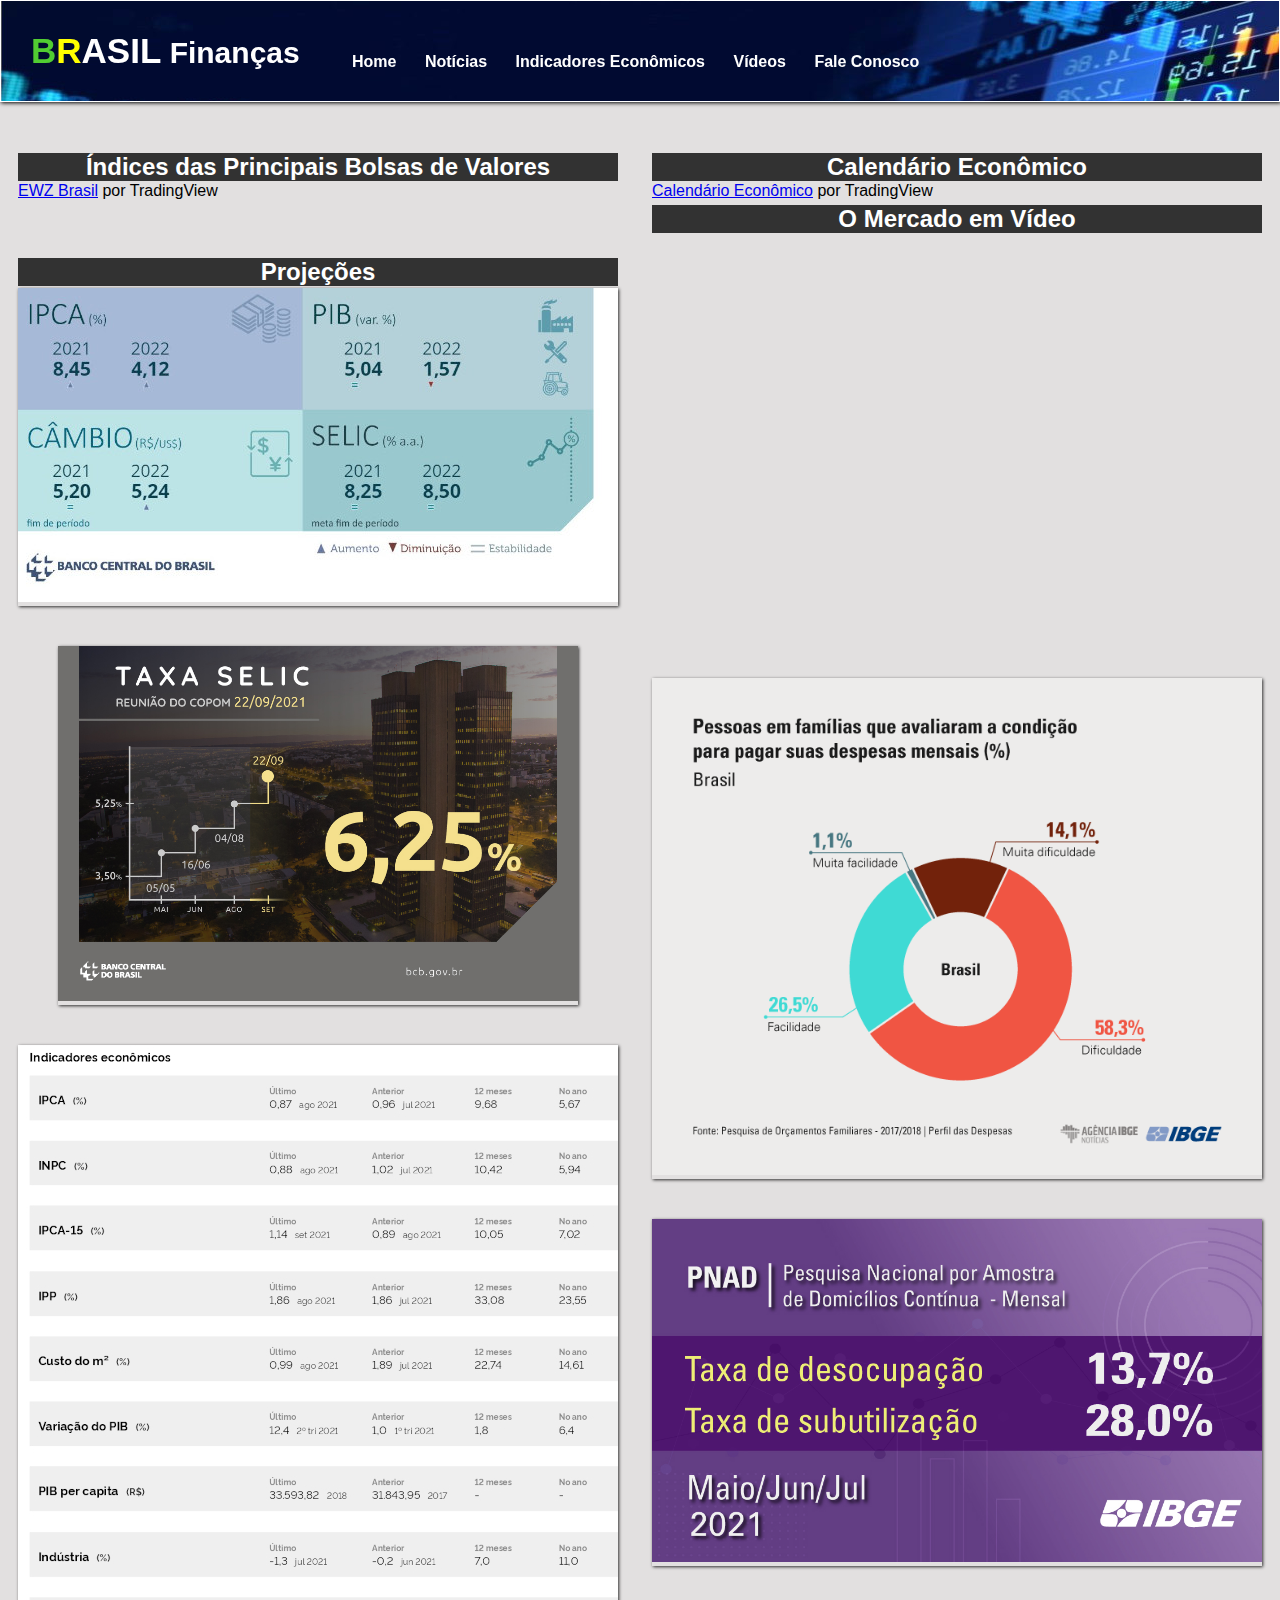
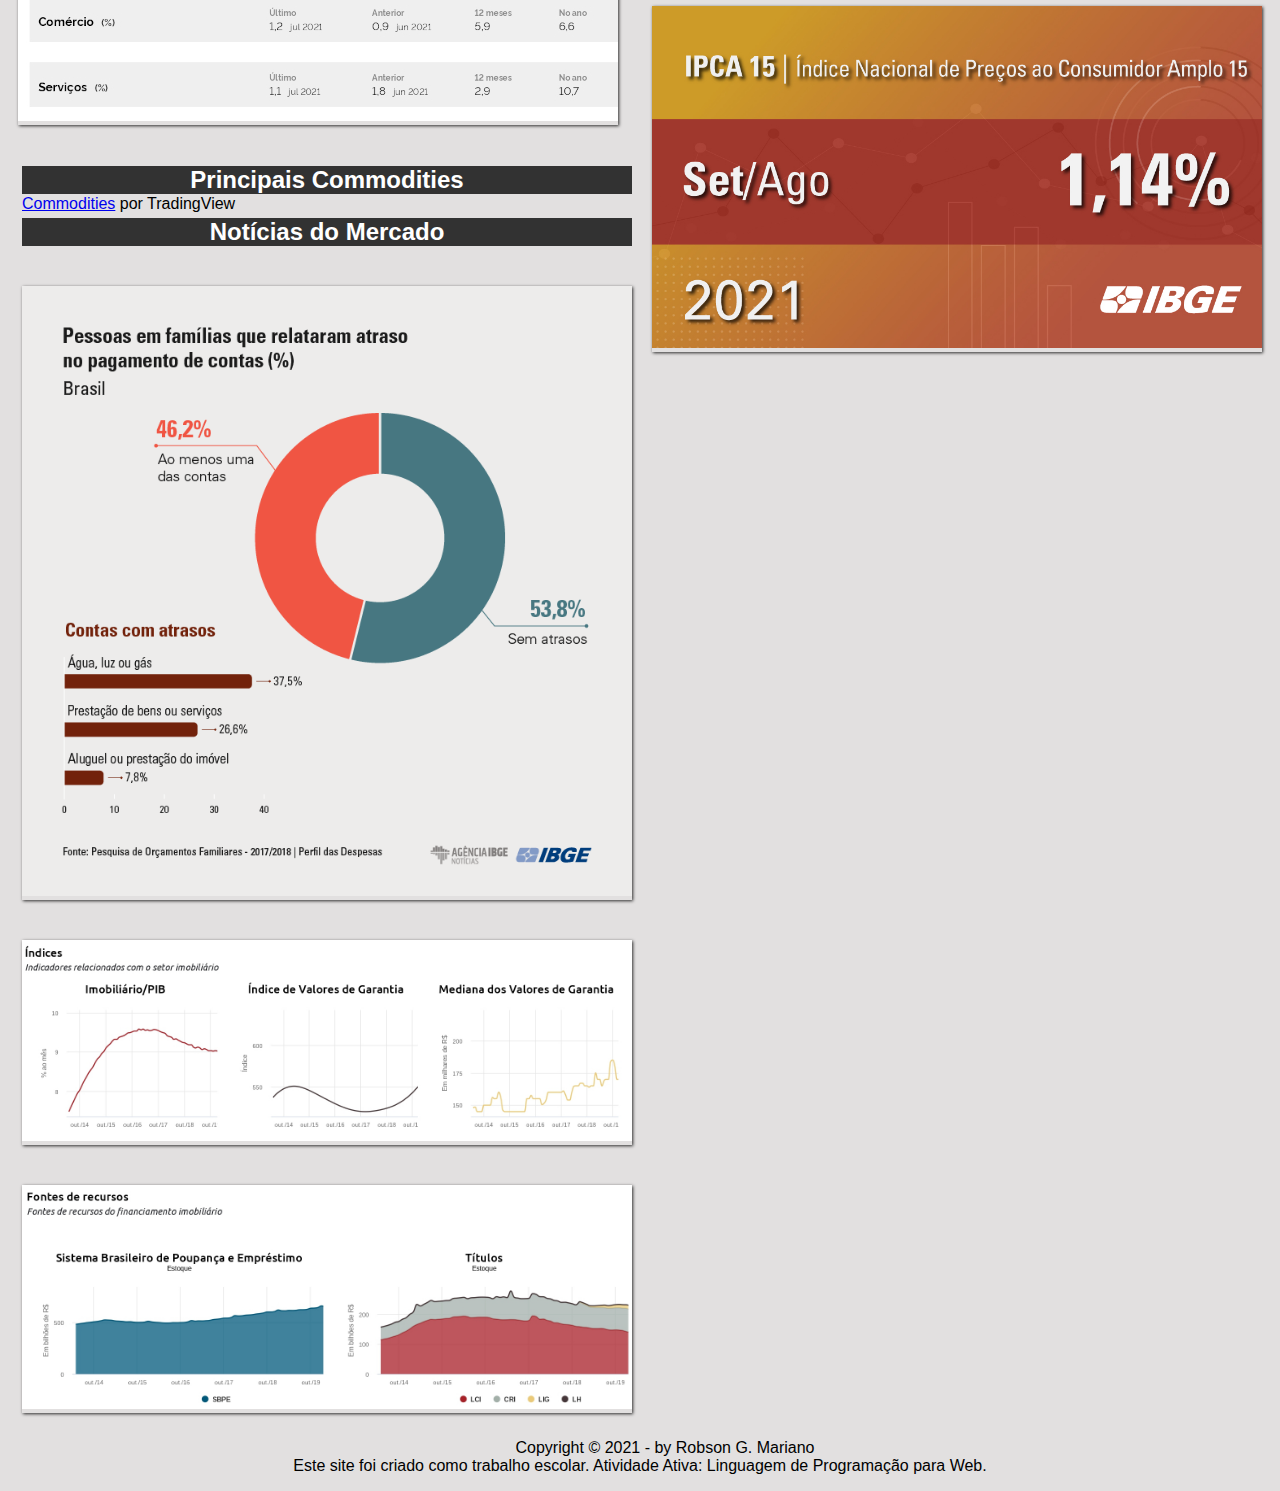
==== index.html @ 37a767a7 "first commit" ====
<!DOCTYPE html>
<html lang="pt-br">

<head>
    <meta charset="UTF-8"/>
    <title>BRASIL Finanças</title>
    <link rel="stylesheet" href="_css/estilo.css"/>
    <link rel="icon" href="_imagens/icon.png">
</head>

<body>
    <div id="interface">
        <header id="cabecalho">
        <hgroup style="background-image: url(_imagens/fundo1.jpg); border: 1px solid white; box-shadow: 1px 1px 4px black">
        <h1 style="text-align:left; position: relative; margin: 30px;color: white; font-size: 30px;"><b><a href="index.html" style="text-decoration:none; color:white"><span style="color:rgb(81, 205, 50); font-size:35px;">B</span><span style="color:yellow; font-size:35px;">R</span><span style="font-size: 35px">ASIL</span> Finanças</a></b></h1>
        </hgroup>

        <nav id="menu">
            <h1>Menu Principal</h1>
            <ul>
                <li><a href="index.html"><b>Home</b></a></li>
                <li><a href="noticias.html"><b>Notícias</b></a></li>
                <li><a href="indicadores.html"><b>Indicadores Econômicos</b></a></li>
                <li><a href="multimidia.html"><b>Vídeos</b></a></li>
                <li><a href="faleconosco.html"><b>Fale Conosco</b></a></li>
            </ul>
        </nav>

        <div class="tradingview-widget-container" style="box-shadow: 1px 1px 4px black;">
            <div class="tradingview-widget-container__widget"></div>
            <script type="text/javascript" src="https://s3.tradingview.com/external-embedding/embed-widget-ticker-tape.js" async>
            {
            "symbols": [
            {
                "description": "Dólar/Real",
                "proName": "FX_IDC:USDBRL"
            },
            {
                "description": "Euro/Real",
                "proName": "FX_IDC:EURBRL"
            },
            {
                "description": "Euro/Dólar",
                "proName": "FX:EURUSD"
            },
            {
                "description": "Bitcoin/Dólar",
                "proName": "BITSTAMP:BTCUSD"
            },
            {
                "description": "Bitcoin/Real",
                "proName": "BINANCE:BTCBRL"
            }
            ],
            "showSymbolLogo": true,
            "colorTheme": "dark",
            "isTransparent": false,
            "displayMode": "adaptive",
            "locale": "br"
            }
            </script>
        </div>
        </header>

        <br><br><br><br><br><br><br>

        <section id="corpo">
            <article id="graf-indices">
            <h2>Índices das Principais Bolsas de Valores</h2>
            <div class="tradingview-widget-container">
                <div id="tradingview_db49d"></div>
                <div class="tradingview-widget-copyright"><a href="https://br.tradingview.com/symbols/AMEX-EWZ/" rel="noopener" target="_blank"><span class="blue-text">EWZ Brasil</span></a> por TradingView</div>
                <script type="text/javascript" src="https://s3.tradingview.com/tv.js"></script>
                <script type="text/javascript">
                new TradingView.MediumWidget(
                {
                "symbols": [
                [
                "EWZ Brasil",
                "AMEX:EWZ|1D"
                ],
                [
                "S&P 500 indicadores.html",
                "CURRENCYCOM:US500|1D"
                ],
                [
                "NASDAQ indicadores.html",
                "CURRENCYCOM:US100|1D"
                ],
                [
                "FTSE Inglaterra",
                "GLOBALPRIME:UK100|1D"
                ],
                [
                "DAX Alemanha",
                "GLOBALPRIME:GER30|1D"
                ],
                [
                "CAC França",
                "GLOBALPRIME:FRA40|1D"
                ],
                [
                "A50 China",
                "OANDA:CN50USD|1D"
                ]
                ],
                "chartOnly": false,
                "width": "100%",
                "height": 350,
                "locale": "br",
                "colorTheme": "light",
                "gridLineColor": "rgba(42, 46, 57, 0.17)",
                "fontColor": "#787b86",
                "isTransparent": false,
                "autosize": true,
                "showFloatingTooltip": true,
                "scalePosition": "right",
                "scaleMode": "Logarithmic",
                "fontFamily": "Trebuchet MS, sans-serif",
                "noTimeScale": false,
                "chartType": "area",
                "lineColor": "#2962ff",
                "bottomColor": "rgba(41, 98, 255, 0)",
                "topColor": "rgba(41, 98, 255, 0.3)",
                "container_id": "tradingview_db49d"
                }
                );
                </script>
                </div>
            </article>

            <br>

            <article>
                <fxwidget-cc amount="1" decimals="2" large="false" shadow="true" symbol="true" grouping="true" border="true" from="USD" to="BRL" background-color="#a2add0" border-radius="0.3"></fxwidget-cc><script async src="https://s.fx-w.io/widgets/currency-converter/latest.js"></script>
            </article>

            <article>
                <h2 style="margin-top:40px;">Projeções</h2>
                <figure class="indices">
                    <img src="_imagens/indices.jpg">
                </figure>
            </article>

            <article id="selic">
                <figure class="selic">
                <img id="selic" src="_imagens/selic.jpeg" style="width:100%;">
                </figure>
            </article>

            <article>
                <figure class="indicadores1">
                    <img src="_imagens/indicadores1.jpg">
                </figure>
            </article>
    
        </section>

        <section id="lateral1">
            <article id="calendario-economico">
            <h2>Calendário Econômico</h2>
            <div class="tradingview-widget-container">
                <div class="tradingview-widget-container__widget"></div>
                <div class="tradingview-widget-copyright"><a href="https://br.tradingview.com/markets/currencies/economic-calendar/" rel="noopener" target="_blank"><span class="blue-text">Calendário Econômico</span></a> por TradingView</div>
                <script type="text/javascript" src="https://s3.tradingview.com/external-embedding/embed-widget-events.js" async>
                {
                "width": "100%",
                "height": 350,
                "colorTheme": "light",
                "isTransparent": false,
                "locale": "br",
                "importanceFilter": "0,1",
                "currencyFilter": "BRL"
                }
                </script>
            </div>
            </article>

            <article>
                <h2>O Mercado em Vídeo</h2>
                <iframe width="610" height="400" src="https://www.youtube.com/embed/NVVhCYCeh_s" title="YouTube video player" frameborder="0" allow="accelerometer; autoplay; clipboard-write; encrypted-media; gyroscope; picture-in-picture" allowfullscreen></iframe>
            </article>

            <article>
                <figure class="contas">
                    <img src="_imagens/contas.png" style="width: 100%;">
                </figure>
            </article>

            <article>
                <figure class="desemprego">
                    <img src="_imagens/desemprego.jpeg" style="width:100%;">
                </figure>
            </article>

            <article>
                <figure class="ipca_15">
                    <img src="_imagens/ipca_15.jpeg" style="width:100%;">
                </figure>
            </article>

        </section>

        <aside id="lateral2">
            <article id="commodities">
            <h2>Principais Commodities</h2>
            <div class="tradingview-widget-container">
                <div class="tradingview-widget-container__widget"></div>
                <div class="tradingview-widget-copyright"><a href="https://br.tradingview.com/markets/futures/" rel="noopener" target="_blank"><span class="blue-text">Commodities</span></a> por TradingView</div>
                <script type="text/javascript" src="https://s3.tradingview.com/external-embedding/embed-widget-market-quotes.js" async>
                {
                "width": "100%",
                "height": 350,
                "symbolsGroups": [
                {
                "name": "Commodities",
                "originalName": "Commodities",
                "symbols": [
                {
                "name": "TVC:USOIL",
                "displayName": "Petr WTI"
                },
                {
                "name": "TVC:UKOIL",
                "displayName": "Petr Brent"
                },
                {
                "name": "CURRENCYCOM:GOLD",
                "displayName": "Ouro"
                },
                {
                "name": "CURRENCYCOM:SILVER",
                "displayName": "Prata"
                },
                {
                "name": "EASYMARKETS:CPRUSD",
                "displayName": "Cobre"
                },
                {
                "name": "COMEX:TIO2!",
                "displayName": "Min Ferro"
                },
                {
                "name": "EASYMARKETS:SOYUSD",
                "displayName": "Soja"
                },
                {
                "name": "EASYMARKETS:WHTUSD",
                "displayName": "Trigo"
                },
                {
                "name": "EASYMARKETS:CRNUSD",
                "displayName": "Milho"
                }
                ]
                }
                ],
                "showSymbolLogo": true,
                "colorTheme": "light",
                "isTransparent": false,
                "locale": "br"
                }
                </script>
            </div>
            </article>

            <article>
                <h2>Notícias do Mercado</h2>
                <script type="text/javascript" src="https://feed.mikle.com/js/fw-loader.js" preloader-text="Loading" data-fw-param="149989/"></script>
            </article>

            <article>
                <figure class="atraso">
                    <img src="_imagens/atraso.png" style="width: 100%;">
                </figure>
            </article>

            <article>
                <figure class="imobiliario2">
                    <img src="_imagens/imobiliario2.jpg" style="width: 100%;">
                </figure>
            </article>

            <article>
                <figure class="imobiliario1">
                    <img src="_imagens/imobiliario1.jpg" style="width: 100%;">
                </figure>
            </article>

        </aside>
        <br>
        <footer id="rodape">
            <p>Copyright &copy; 2021 - by Robson G. Mariano <br/>
            Este site foi criado como trabalho escolar. Atividade Ativa: Linguagem de Programação para Web.</p>
        </footer>

    </div>
</body>
</html>
---- _css/estilo.css ----
@charset "UTF-8";

body {
    background-color:#e2e0e0;
    font-family:arial;
}

div#interface {
    margin: 12px auto auto auto;
}

p {
    text-align: justify;
    text-indent: 50px;
}

header#cabecalho {
    position: fixed;
    top: 0;
    left: 0;
    right: 0;
    z-index: 99; /*faz o menu ficar por cima de todos os outros elementos*/
}

nav#menu {
    display:block;
}
nav#menu ul {
    list-style: none;
    position:absolute;
    top: 25px;
    left:300px;
}
nav#menu li {
    display: inline-block;
    background-color:transparent;
    padding: 10px;
    margin: 2px;
    transition: background-color 0.5s;
}
nav#menu li:hover {
    background-color: none;
}
nav#menu h1 {
    display:none;
}
nav#menu a {
    color:white;
    text-decoration: none;
}
nav#menu a:hover {
    color:greenyellow;
}

section#corpo {
    display: block;
    width: 600px;
    float: left;
    padding: 10px;
}

section#corpo h2 {
    background-color: rgb(50, 50, 50);
    color: white;
    text-align:center;
    margin-bottom: 1px;
    margin-top: 5px;
}

figure.selic {
    display: block;
    margin-top: 40px;
    
    box-shadow: 1px 1px 3px rgba(0,0,0,.8);
    z-index:95;
    -webkit-transition: all .4s ease-in;
}

figure.selic:hover {
    -webkit-transform: scale(1.5);
}

figure.indices {
    display: block;
    width: 100%;
    height: 100%;
    box-shadow: 1px 1px 3px rgba(0, 0, 0, .8);
    margin-top: 2px;
    margin-left: 0px;
}

figure.indicadores1 {
    display: block;
    width: 100%;
    height: 100%;
    box-shadow: 1px 1px 3px rgba(0, 0, 0, .8);
    margin-top: 40px;
    margin-left: 0px;
}

section#lateral1 {
    display: block;
    width: 610px;
    float: right;
    padding: 10px;
    
}

section#lateral1 h2 {
    background-color: rgb(50, 50, 50);
    color: white;
    text-align:center;
    margin-bottom: 1px;
    margin-top: 5px;
}

figure.desemprego {
    display: block;
    width: 100%;
    height: 100%;
    box-shadow: 1px 1px 3px rgba(0, 0, 0, .8);
    margin-top: 40px;
    margin-left: 0px;
}

figure.ipca_15 {
    display: block;
    width: 100%;
    height: 100%;
    box-shadow: 1px 1px 3px rgba(0, 0, 0, .8);
    margin-top: 40px;
    margin-left: 0px;
}

figure.contas {
    display: block;
    width: 100%;
    height: 100%;
    box-shadow: 1px 1px 3px rgba(0, 0, 0, .8);
    margin-top: 40px;
    margin-left: 0px;
}

figure.imobiliario1 {
    display: block;
    width: 100%;
    height: 150%;
    box-shadow: 1px 1px 3px rgba(0, 0, 0, .8);
    margin-top: 40px;
    margin-left: 0px;
    -webkit-transition: all .4s ease-in;
}

figure.imobiliario1:hover {
    -webkit-transform: scale(1.5);
}

aside#lateral2 {
    display:block;
    width: 610px;
    float: right;
    padding: 10px;
}

aside#lateral2 h2 {
    background-color: rgb(50, 50, 50);
    color: white;
    text-align:center;
    margin-bottom: 1px;
    margin-top: 5px;
}

figure.atraso {
    display: block;
    width: 100%;
    height: 100%;
    box-shadow: 1px 1px 3px rgba(0, 0, 0, .8);
    margin-top: 40px;
    margin-left: 0px;
}

figure.imobiliario2 {
    display: block;
    width: 100%;
    height: 100%;
    box-shadow: 1px 1px 3px rgba(0, 0, 0, .8);
    margin-top: 40px;
    margin-left: 0px;
    -webkit-transition: all .4s ease-in;
}

figure.imobiliario2:hover {
    -webkit-transform: scale(1.5);
}

section#corponoticias {
    display: block;
    width: 640px;
    float: left;
    padding: 10px;
    margin-top:20px;
    margin-left: 90px;
}

section#corponoticias article#noticia1 {
    display: block;
    margin-left: 130px;
    margin-top: 20px;
}

section#corponoticias article#noticia2 {
    display: block;
    margin-left: 130px;
    margin-top: 20px;
}

aside#lateralnoticias {
    display: block;
    width: 640px;
    float:right;
    padding: 10px;
    margin-top: 20px;
    margin-right: 80px;
}

section#indicadores {
    display: block;
    width: 640px;
    float: left;
    padding: 10px;
    margin-top:20px;
    margin-left: 200px;
}

section#indicadores figure {
    margin-bottom: 40px;
    box-shadow: 2px 2px 4px rgba(0,0,0,.7);
    -webkit-transition: all .4s ease-in;
}

section#indicadores figure:hover {
    -webkit-transform: scale(1.5);
}

aside#indicadoreslateral {
    display: block;
    width: 640px;
    float:right;
    padding: 10px;
    margin-top: 20px;
    margin-right: 200px;
}

aside#indicadoreslateral figure {
    margin-bottom: 40px;
    box-shadow: 2px 2px 4px rgba(0,0,0,.7);
    -webkit-transition: all .4s ease-in;
}

aside#indicadoreslateral figure:hover {
    -webkit-transform: scale(1.5);
}

article#videos {
    display: block;
    float: left;
    padding: 10px;
    margin-bottom: 15px;
    background-color: rgba(0, 0, 0, .6);
}

article#videos iframe {
    padding: 30px
}

footer#rodape {
    clear: both;
    position:auto;
    bottom: 0px;
    left: 0px;
    right: 0px;
    }

footer#rodape p {
    text-align: center;
}
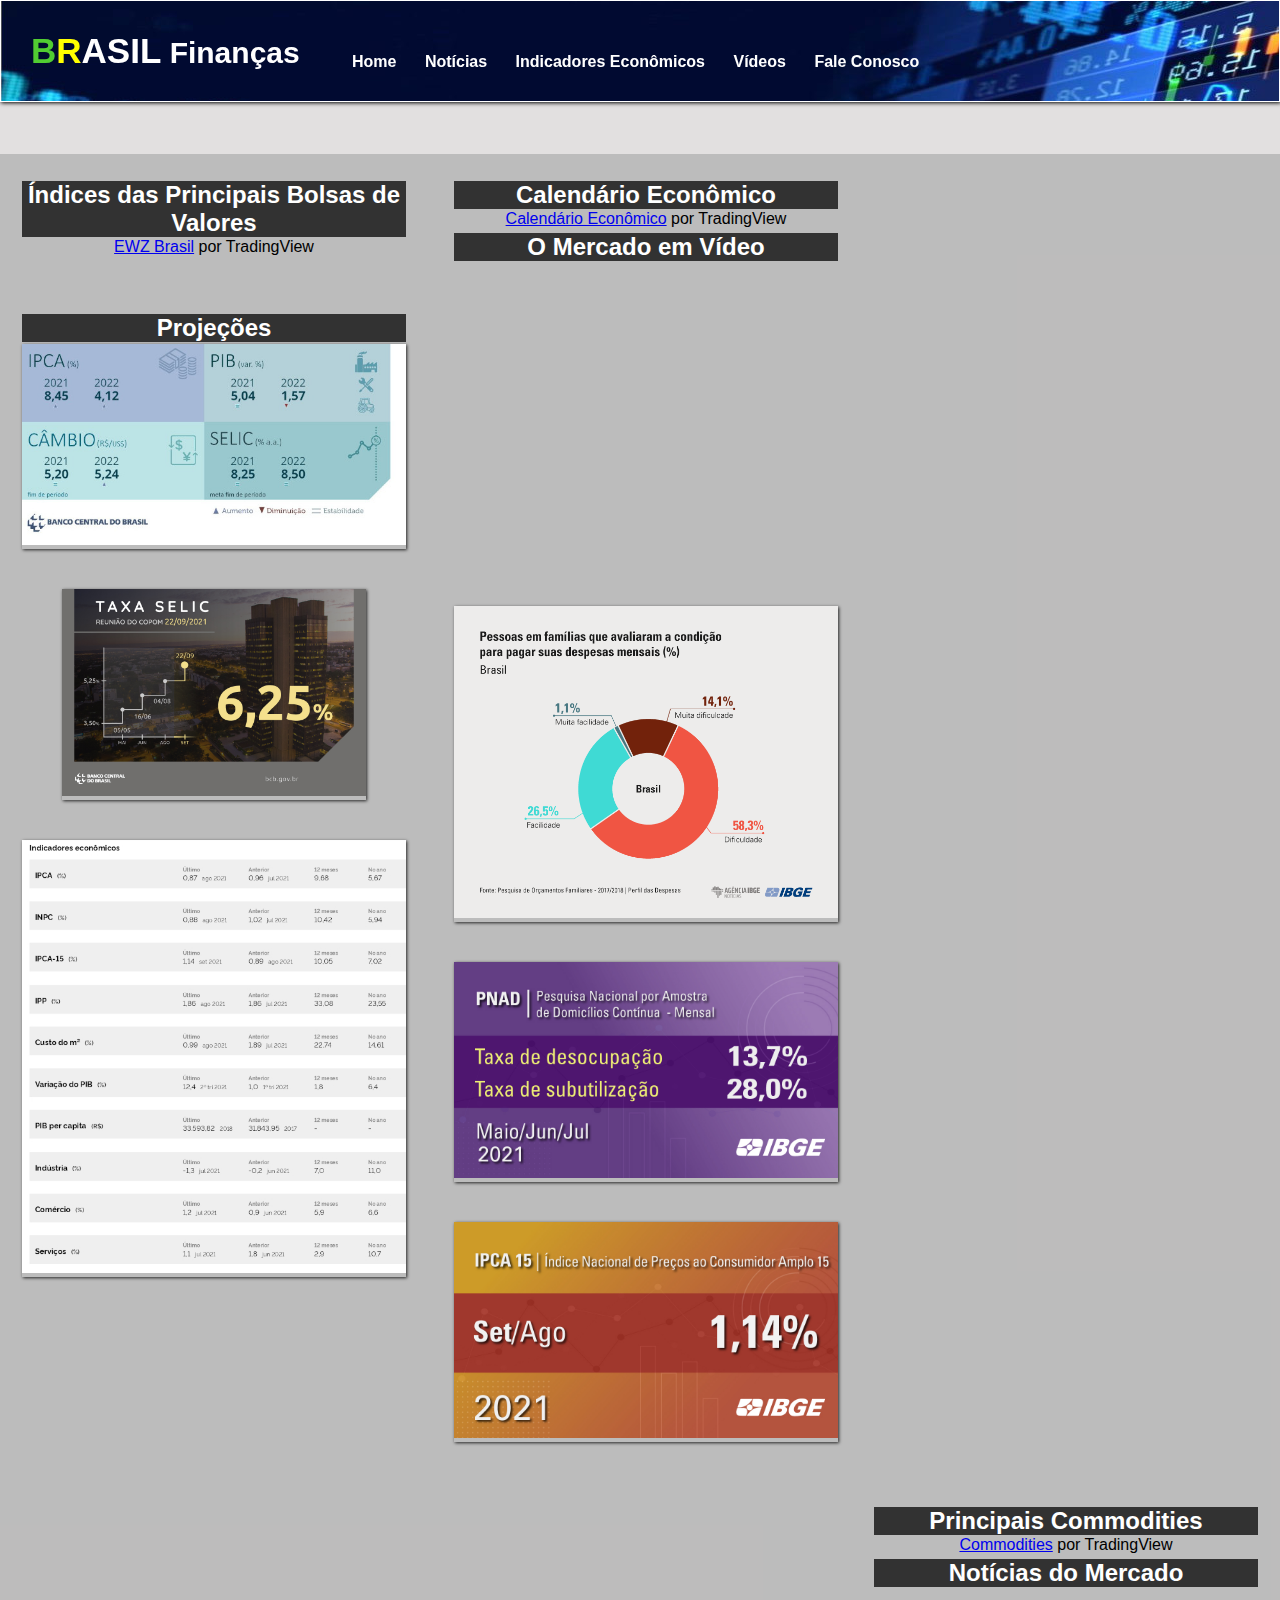
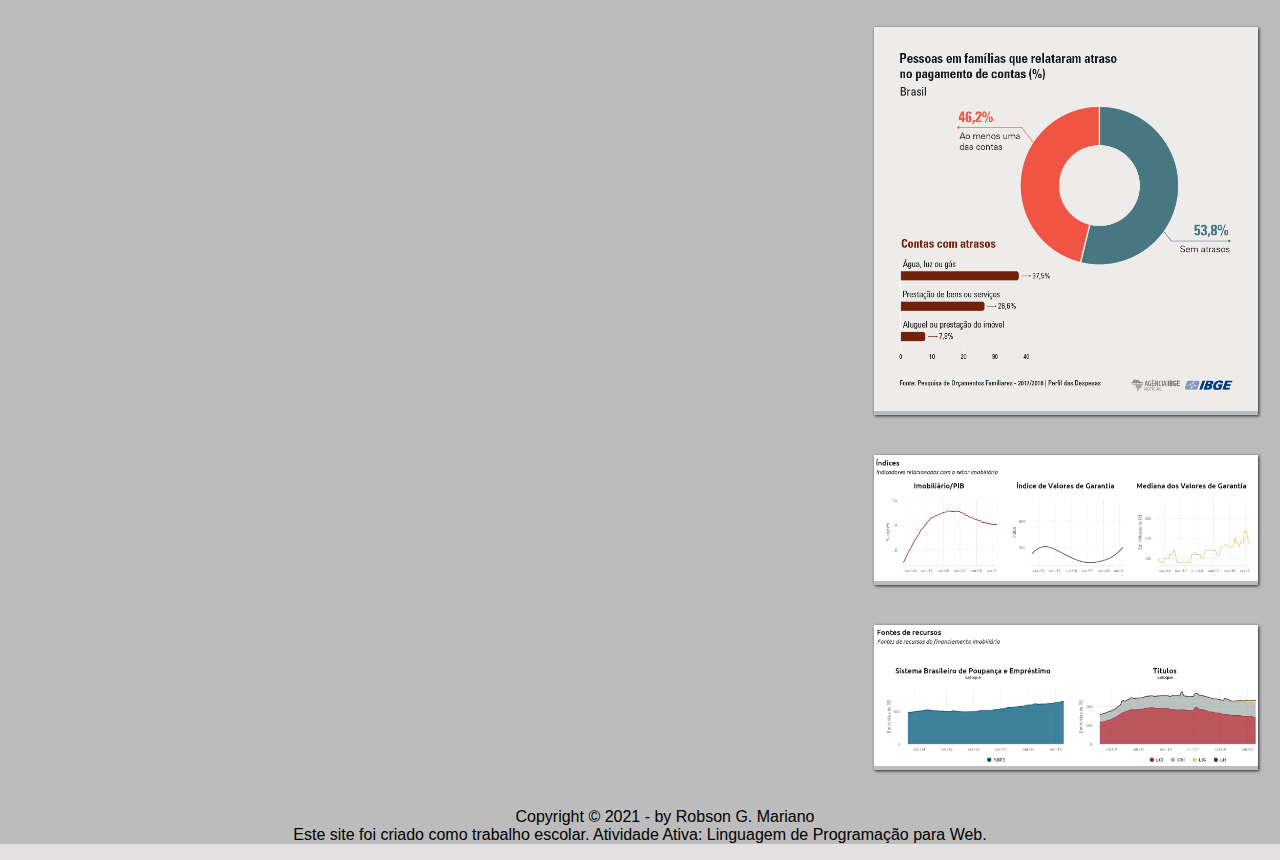
==== commit d5e55a79: "second commit" ====
--- a/index.html
+++ b/index.html
@@ -6,6 +6,7 @@
     <title>BRASIL Finanças</title>
     <link rel="stylesheet" href="_css/estilo.css"/>
     <link rel="icon" href="_imagens/icon.png">
+    <meta name="viewport" content="width=device-width, initial-scale=1.0, maximum-scale=1.0">
 </head>
 
 <body>
@@ -61,8 +62,6 @@
             </script>
         </div>
         </header>
-
-        <br><br><br><br><br><br><br>
 
         <section id="corpo">
             <article id="graf-indices">
@@ -138,7 +137,7 @@
             <article>
                 <h2 style="margin-top:40px;">Projeções</h2>
                 <figure class="indices">
-                    <img src="_imagens/indices.jpg">
+                    <img src="_imagens/indices.jpg" style="width: 100%;">
                 </figure>
             </article>
 
@@ -150,7 +149,7 @@
 
             <article>
                 <figure class="indicadores1">
-                    <img src="_imagens/indicadores1.jpg">
+                    <img src="_imagens/indicadores1.jpg" style="width: 100%;">
                 </figure>
             </article>
     
@@ -178,7 +177,7 @@
 
             <article>
                 <h2>O Mercado em Vídeo</h2>
-                <iframe width="610" height="400" src="https://www.youtube.com/embed/NVVhCYCeh_s" title="YouTube video player" frameborder="0" allow="accelerometer; autoplay; clipboard-write; encrypted-media; gyroscope; picture-in-picture" allowfullscreen></iframe>
+                <iframe width="418" height="300" src="https://www.youtube.com/embed/NVVhCYCeh_s" title="YouTube video player" frameborder="0" allow="accelerometer; autoplay; clipboard-write; encrypted-media; gyroscope; picture-in-picture" allowfullscreen></iframe>
             </article>
 
             <article>
--- a/_css/estilo.css
+++ b/_css/estilo.css
@@ -1,12 +1,21 @@
 @charset "UTF-8";
+
 
 body {
     background-color:#e2e0e0;
     font-family:arial;
+    width: 100%;
+    max-width: 1400px;
+    min-height: 200px;
+    margin: 0 auto;
 }
 
 div#interface {
-    margin: 12px auto auto auto;
+    background-color: rgba(40, 44, 44, 0.2);
+    width: 100%;
+    margin: 0 auto;
+    padding: 0;
+    margin-top: 12%;
 }
 
 p {
@@ -53,10 +62,11 @@
 }
 
 section#corpo {
-    display: block;
-    width: 600px;
-    float: left;
-    padding: 10px;
+    width: 30%;
+    display: block;
+    text-align: center;
+    float: left;
+    padding: 22px;
 }
 
 section#corpo h2 {
@@ -99,11 +109,12 @@
 }
 
 section#lateral1 {
-    display: block;
-    width: 610px;
-    float: right;
-    padding: 10px;
-    
+    width: 30%;
+    display: block;
+    text-align: center;
+    float: left;
+    padding: 22px;
+    margin-left: 4px;
 }
 
 section#lateral1 h2 {
@@ -156,10 +167,12 @@
 }
 
 aside#lateral2 {
-    display:block;
-    width: 610px;
+    width: 30%;
+    display: block;
+    text-align: center;
     float: right;
-    padding: 10px;
+    margin: 0 auto;
+    padding: 22px;
 }
 
 aside#lateral2 h2 {
@@ -194,42 +207,24 @@
 }
 
 section#corponoticias {
-    display: block;
-    width: 640px;
-    float: left;
-    padding: 10px;
-    margin-top:20px;
-    margin-left: 90px;
-}
-
-section#corponoticias article#noticia1 {
-    display: block;
-    margin-left: 130px;
-    margin-top: 20px;
-}
-
-section#corponoticias article#noticia2 {
-    display: block;
-    margin-left: 130px;
-    margin-top: 20px;
+    width: 50%;
+    display: block;
+    text-align: center;
+    float: left;
 }
 
 aside#lateralnoticias {
-    display: block;
-    width: 640px;
-    float:right;
-    padding: 10px;
-    margin-top: 20px;
-    margin-right: 80px;
+    width: 50%;
+    display: block;
+    text-align: center;
+    float: right;    
 }
 
 section#indicadores {
-    display: block;
-    width: 640px;
-    float: left;
-    padding: 10px;
-    margin-top:20px;
-    margin-left: 200px;
+    width: 50%;
+    display: block;
+    text-align: center;
+    float: left;
 }
 
 section#indicadores figure {
@@ -243,12 +238,11 @@
 }
 
 aside#indicadoreslateral {
-    display: block;
-    width: 640px;
-    float:right;
-    padding: 10px;
-    margin-top: 20px;
-    margin-right: 200px;
+    width: 50%;
+    display: block;
+    text-align: center;
+    float: right;
+    margin-bottom: 20px;
 }
 
 aside#indicadoreslateral figure {
@@ -261,16 +255,17 @@
     -webkit-transform: scale(1.5);
 }
 
-article#videos {
-    display: block;
-    float: left;
-    padding: 10px;
-    margin-bottom: 15px;
-    background-color: rgba(0, 0, 0, .6);
-}
-
-article#videos iframe {
-    padding: 30px
+section#videos {
+    width: 100%;
+    display: block;
+    margin: 0 auto;
+    background-color: rgba(0, 0, 0, .8);
+}
+
+section#videos iframe {
+    padding: 20px 0px 20px 90px;
+    margin: 0 auto;
+    margin-top: 5%;
 }
 
 footer#rodape {
